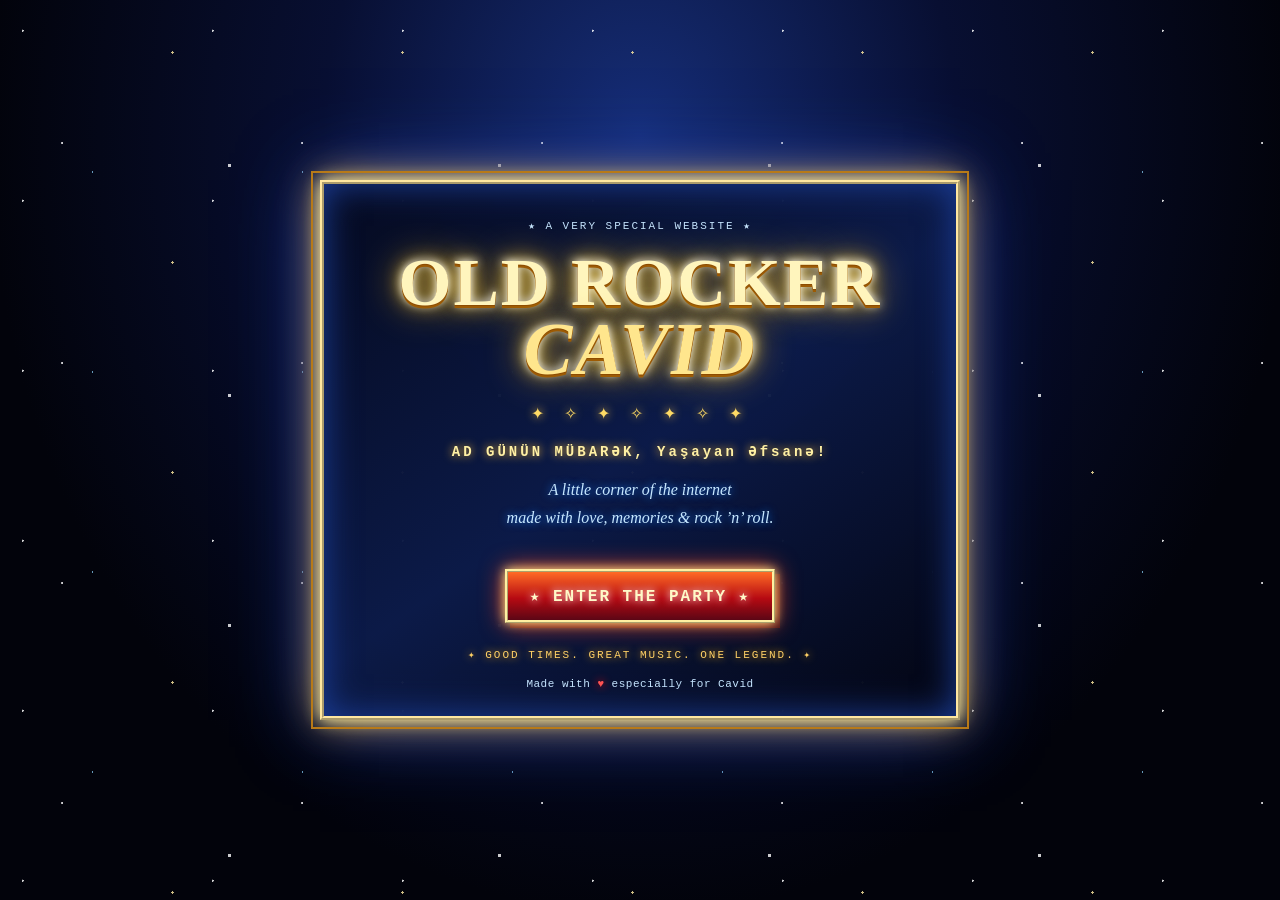
==== index.html @ ee6e2e4e "deneme 1" ====
<!DOCTYPE html>
<html lang="en">
<head>
  <meta charset="UTF-8">
  <meta name="viewport" content="width=device-width, initial-scale=1">
  <title>OLD ROCKER CAVID — Ad Günün Mübarək!</title>
  <meta name="description" content="A shiny little birthday tribute to Cavid.">
  <link rel="stylesheet" href="style.css">
</head>
<body class="welcome-page">
  <div class="sparkles" aria-hidden="true"></div>
  <main class="welcome-box">
    <div class="tiny-top">★ A VERY SPECIAL WEBSITE ★</div>
    <h1>OLD ROCKER<br><span>CAVID</span></h1>
    <div class="ornament">✦ ✧ ✦ ✧ ✦ ✧ ✦</div>
    <p class="welcome-copy">AD GÜNÜN MÜBARƏK, Yaşayan Əfsanə!</p>
    <p class="welcome-note">A little corner of the internet<br>made with love, memories & rock ’n’ roll.</p>
    <a class="enter-link" href="home.html">★ ENTER THE PARTY ★</a>
    <div class="under-construction">✦ GOOD TIMES. GREAT MUSIC. ONE LEGEND. ✦</div>
    <div class="tiny-bottom">Made with <span class="heart">♥</span> especially for Cavid</div>
  </main>
  <script src="script.js"></script>
</body>
</html>
---- style.css ----
/* OLD ROCKER CAVID — extra-shiny early-2000s birthday edition */
:root{--night:#030513;--navy:#081943;--blue:#1458a0;--ice:#9bdcff;--gold:#ffdf70;--gold2:#fff5bd;--red:#ff493d;--cream:#fff4d7;--violet:#a78bfa}
*{box-sizing:border-box}
html{min-height:100%;scroll-behavior:smooth}
body{margin:0;color:var(--cream);background:#02030b url("data:image/svg+xml,%3Csvg xmlns='http://www.w3.org/2000/svg' width='160' height='160' viewBox='0 0 160 160'%3E%3Cg fill='%23ffffff' opacity='.65'%3E%3Ccircle cx='14' cy='22' r='1'/%3E%3Ccircle cx='97' cy='37' r='.8'/%3E%3Ccircle cx='54' cy='111' r='1'/%3E%3Ccircle cx='143' cy='133' r='.8'/%3E%3C/g%3E%3Cg stroke='%23bfe5ff' stroke-width='.7' opacity='.8'%3E%3Cpath d='M32 55v12M26 61h12M122 82v10M117 87h10'/%3E%3C/g%3E%3C/svg%3E");font:16px Georgia,'Times New Roman',serif}
a{color:#73c9ff;text-shadow:0 0 5px #197aff}a:visited{color:#d6aaff}a:hover{color:#fff5a8;background:#173b78;text-shadow:0 0 9px #ffe680}
.welcome-page{min-height:100vh;display:grid;place-items:center;overflow:hidden;background:radial-gradient(ellipse at 50% 15%,#162e78 0,#080f32 35%,#02030b 72%)}
.sparkles{position:fixed;inset:0;pointer-events:none;opacity:.8;background-image:radial-gradient(2px 2px at 12% 18%,#fff 50%,transparent 60%),radial-gradient(2px 2px at 75% 25%,#ffeaa0 50%,transparent 60%),radial-gradient(3px 3px at 85% 72%,#fff 50%,transparent 60%),radial-gradient(1px 1px at 44% 86%,#8bd6ff 50%,transparent 60%),radial-gradient(2px 2px at 26% 65%,#fff 50%,transparent 60%);background-size:190px 170px,230px 210px,270px 230px,210px 200px,240px 220px;animation:twinkle 3s steps(2,end) infinite}
@keyframes twinkle{0%,100%{opacity:.45;filter:brightness(.9)}50%{opacity:1;filter:brightness(1.6)}}
.welcome-box{position:relative;width:min(92%,640px);text-align:center;padding:35px 28px 26px;border:4px ridge #ffe7a0;outline:2px solid #b87a18;outline-offset:7px;background:linear-gradient(145deg,rgba(5,10,31,.98),rgba(12,27,73,.97),rgba(3,5,18,.98));box-shadow:0 0 15px #fff2a5,0 0 38px #e4a735,0 0 75px #163dbe,inset 0 0 35px #1c3f9c;animation:goldPulse 3s ease-in-out infinite}
@keyframes goldPulse{0%,100%{box-shadow:0 0 12px #fff2a5,0 0 32px #d89b2a,0 0 65px #163dbe,inset 0 0 30px #1c3f9c}50%{box-shadow:0 0 22px #fff,0 0 55px #ffd55e,0 0 90px #416dff,inset 0 0 45px #2b54bc}}
.tiny-top,.tiny-bottom,.under-construction{font:11px 'Courier New',monospace;letter-spacing:2px;color:#c5e4ff}
h1{margin:19px 0 11px;color:var(--gold2);font-size:clamp(36px,8vw,68px);line-height:.94;letter-spacing:2px;text-shadow:0 1px 0 #8c4b00,0 3px 0 #9d5b04,0 0 8px #fff,0 0 18px #ffd84c,0 0 38px #ffb400}
h1 span{font-family:'Brush Script MT','Segoe Script',cursive;color:#ffe68d;font-size:1.08em;font-style:italic}
.ornament{margin:20px 0;color:#ffdb65;letter-spacing:8px;text-shadow:0 0 10px #ffc83d}
.welcome-copy{color:#fff0a4;letter-spacing:3px;font:bold 14px 'Courier New',monospace;text-shadow:0 0 10px #ffbe33}
.welcome-note{color:#c7e7ff;line-height:1.8;font-style:italic;text-shadow:0 0 8px #167dff}
.enter-link{display:inline-block;margin:20px 0 25px;padding:14px 22px;color:#fff8c8!important;text-decoration:none;font:bold 16px 'Courier New',monospace;letter-spacing:2px;border:3px ridge #fff0a1;background:linear-gradient(#ff6b25,#b60a12 55%,#5c0615);box-shadow:0 0 10px #ffed91,0 0 25px #ff431b,5px 5px 0 #391019;text-shadow:0 0 8px #fff;animation:buttonGlow 1.7s ease-in-out infinite}
@keyframes buttonGlow{0%,100%{filter:brightness(1)}50%{filter:brightness(1.45)}}
.enter-link:hover{transform:translateY(-2px);background:linear-gradient(#ffb44d,#d51b20);color:white!important}
.under-construction{color:#ffd166;margin-bottom:17px;text-shadow:0 0 9px #ffab00}.heart{color:#ff5252;text-shadow:0 0 9px red}.tiny-bottom{letter-spacing:.5px}
.inside-page{background-color:#030610;background-image:radial-gradient(ellipse at 50% 0,#112d70 0,transparent 48%),url("data:image/svg+xml,%3Csvg xmlns='http://www.w3.org/2000/svg' width='130' height='130'%3E%3Cpath d='M65 57v16M57 65h16' stroke='%23fff0a3' stroke-width='1' opacity='.5'/%3E%3C/svg%3E")}
.site-header{width:min(97%,1000px);margin:20px auto 0;text-align:center;padding:17px 10px;background:linear-gradient(110deg,#02040d,#0b2059 35%,#111b49 60%,#02040d);border:4px ridge #f7d67a;box-shadow:0 0 8px #fff1a1,0 0 25px #1c65c8,inset 0 0 25px #172e75}
.header-stars{color:#ffe58a;letter-spacing:5px;font-size:13px;text-shadow:0 0 8px #ffcf38;overflow-wrap:anywhere}
.site-header h1{font-size:clamp(30px,5vw,51px);margin:14px 0 8px}.tagline{color:#bce8ff;font:12px 'Courier New',monospace;letter-spacing:2px;text-shadow:0 0 8px #158bff}
.page-wrap{display:grid;grid-template-columns:190px minmax(0,1fr);gap:14px;width:min(97%,1000px);margin:15px auto;align-items:start}
.sidebar,.content{border:3px ridge #d5b75c;background:linear-gradient(145deg,rgba(4,12,35,.97),rgba(7,22,57,.97));padding:15px;box-shadow:0 0 9px #e9bd48,0 0 22px #1747a2,inset 0 0 22px rgba(43,83,176,.24)}
.sidebar h2{font:bold 15px Georgia;text-align:center;color:#ffe991;border-bottom:1px dashed #d9b957;padding-bottom:11px;margin:0 0 10px;text-shadow:0 0 8px #ffcb38}
.sidebar a{display:block;padding:8px 5px;margin:2px 0;font:13px 'Courier New',monospace;border-bottom:1px dotted #274e87}
.sidebar a.active{color:#fff3a6;background:linear-gradient(90deg,#1c3e7b,transparent);text-shadow:0 0 8px #ffdc69}
.sidebar-rule{border-top:1px dashed #b99b4b;margin:14px 0}.side-note{text-align:center;font:10px 'Courier New',monospace;line-height:1.8;color:#b6d9ff}.party-counter{margin:8px auto;text-align:center;background:#020407;border:2px inset #ffdf70;color:#6cff7b;padding:8px 2px;font:bold 12px 'Courier New',monospace;letter-spacing:2px;text-shadow:0 0 7px #26ff61}
.content{min-height:470px;line-height:1.7}.notice{text-align:center;padding:9px;border:1px dashed #ffdf70;color:#fff0a0;background:linear-gradient(90deg,#111b3a,#1b3971,#111b3a);font:bold 12px 'Courier New',monospace;letter-spacing:1px;text-shadow:0 0 8px #ffcc40;box-shadow:inset 0 0 15px #284f9a}
.content h2{color:#ffe38b;font-size:27px;border-bottom:1px dashed #c9a84b;padding-bottom:9px;text-shadow:0 0 10px #ffbd36}.content h2.gold-heading{text-align:center;border:0;font-size:clamp(25px,4vw,36px);text-shadow:0 0 7px #fff,0 0 16px #ffd14c,2px 3px 0 #8d5100}
.content h3{color:#ffdf79;font-size:16px;margin-top:0;text-shadow:0 0 8px #cc8c15}.content p{font-size:15px}.hero-grid{display:grid;grid-template-columns:minmax(180px,.8fr) minmax(0,1.2fr);gap:22px;align-items:center;margin:15px 0 22px}
.photo-frame{padding:8px;border:4px ridge #ffe37b;background:linear-gradient(135deg,#fff5b5,#a87514,#fff0a2,#87500a);box-shadow:0 0 8px #fff,0 0 25px #ffcf3e;transform:rotate(-1deg)}
.photo-placeholder{min-height:225px;display:flex;flex-direction:column;align-items:center;justify-content:center;text-align:center;gap:10px;color:#ffedab;background:radial-gradient(circle,#213f82,#060b1b 75%);border:2px solid #f9e4a0;padding:15px;text-shadow:0 0 8px #ffce41}.photo-placeholder .photo-star{font-size:42px;color:#ffe991}.photo-placeholder strong{font-size:13px;letter-spacing:1px}.photo-placeholder small{font:10px 'Courier New',monospace;color:#b5d9ff}.frame-caption{text-align:center;color:#4a2400;font:bold 10px 'Courier New',monospace;letter-spacing:1px;padding-top:6px}
.hero-copy h3{font:italic 22px Georgia;color:#ffe38b}.hero-copy p{color:#d7eaff}.shiny-rule{text-align:center;color:#ffdf70;text-shadow:0 0 10px #ffd34b;margin:18px 0}.signature{text-align:center;color:#ffdf90!important;font-style:italic;font-size:17px!important;text-shadow:0 0 9px #f5b82e}
.content-panel{margin:18px 0;padding:16px;border:2px ridge #9f813a;background:linear-gradient(135deg,rgba(16,37,80,.9),rgba(5,12,34,.95));box-shadow:inset 0 0 18px rgba(53,109,216,.2),0 0 8px rgba(255,212,93,.25)}
.content-panel p{margin:8px 0}.birthday-panel{text-align:center;border-color:#ffe080;box-shadow:0 0 12px rgba(255,211,75,.35),inset 0 0 20px rgba(37,76,156,.4)}.big-wish{font:bold 19px Georgia;color:#fff0a2;text-shadow:0 0 10px #ffca39}.big-wish span{font-size:22px}
.two-column{display:grid;grid-template-columns:1fr 1fr;gap:18px}.blink-line{text-align:center;color:#ffe68b;font:bold 12px 'Courier New',monospace;margin:27px 0 12px;text-shadow:0 0 8px #ffbf33}.memory-card{margin:16px 0;padding:15px;border:1px dashed #e5c45f;background:rgba(14,35,75,.75)}.memory-card>span{color:#ffdf79;font:bold 11px 'Courier New',monospace}.gallery-grid{display:grid;grid-template-columns:repeat(2,minmax(0,1fr));gap:14px;margin:18px 0}.gallery-placeholder{min-height:150px;display:flex;flex-direction:column;align-items:center;justify-content:center;text-align:center;gap:7px;border:4px ridge #f3d678;background:radial-gradient(circle,#173e7b,#050b1d 75%);color:#ffeb9e;box-shadow:0 0 9px #ffda61,inset 0 0 20px #23488e;text-shadow:0 0 8px #ffc941}.gallery-placeholder span{font-size:32px}.gallery-placeholder strong{font:12px 'Courier New',monospace}.gallery-placeholder small{font:10px 'Courier New',monospace;color:#bce5ff}.music-list p{padding:8px;border-bottom:1px dotted #6889ba;color:#cceaff}.back-link{font-size:13px!important}
.site-footer{width:min(97%,1000px);margin:13px auto 24px;padding:12px;text-align:center;border:2px ridge #c9a74c;background:#050c21;color:#a9c7e8;font:10px 'Courier New',monospace;letter-spacing:.5px;box-shadow:0 0 12px #184a99}.site-footer p{margin:5px}
@media(max-width:650px){.page-wrap{grid-template-columns:1fr}.sidebar{display:flex;flex-wrap:wrap;align-items:center;gap:3px 8px}.sidebar h2{width:100%}.sidebar a{display:inline-block}.sidebar-rule,.side-note,.party-counter{display:none}.hero-grid,.two-column{grid-template-columns:1fr}.photo-frame{max-width:300px;margin:auto;width:100%}.photo-placeholder{min-height:180px}.header-stars{letter-spacing:2px}.welcome-box{padding:28px 16px 22px}.gallery-grid{gap:9px}.gallery-placeholder{min-height:120px}}
@media(prefers-reduced-motion:reduce){*,*::before,*::after{animation:none!important;scroll-behavior:auto!important}}
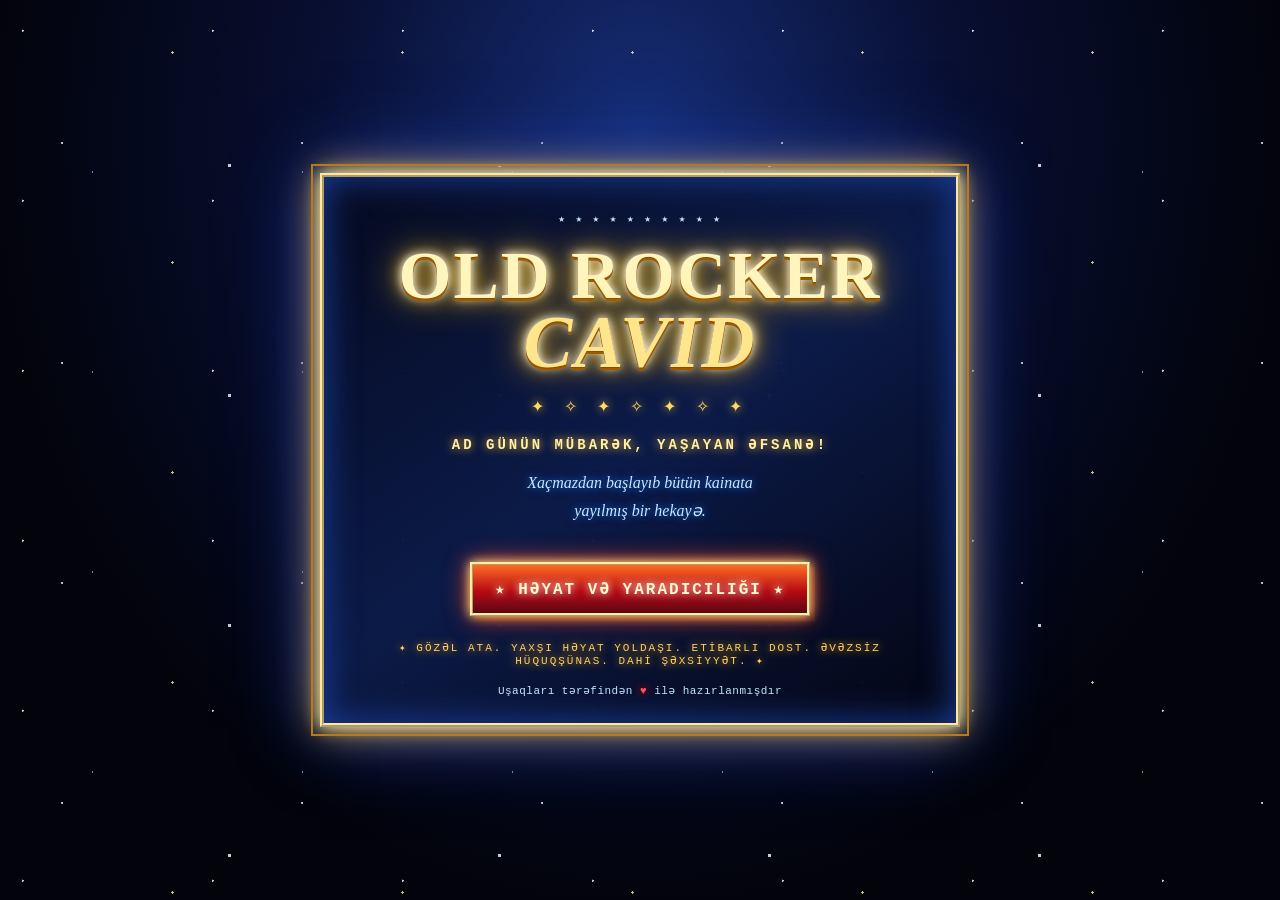
==== commit 66ecc842: "Səhifə 1" ====
--- a/index.html
+++ b/index.html
@@ -10,14 +10,14 @@
 <body class="welcome-page">
   <div class="sparkles" aria-hidden="true"></div>
   <main class="welcome-box">
-    <div class="tiny-top">★ A VERY SPECIAL WEBSITE ★</div>
+    <div class="tiny-top">★ ★ ★ ★ ★ ★ ★ ★ ★ ★ </div>
     <h1>OLD ROCKER<br><span>CAVID</span></h1>
     <div class="ornament">✦ ✧ ✦ ✧ ✦ ✧ ✦</div>
-    <p class="welcome-copy">AD GÜNÜN MÜBARƏK, Yaşayan Əfsanə!</p>
-    <p class="welcome-note">A little corner of the internet<br>made with love, memories & rock ’n’ roll.</p>
-    <a class="enter-link" href="home.html">★ ENTER THE PARTY ★</a>
-    <div class="under-construction">✦ GOOD TIMES. GREAT MUSIC. ONE LEGEND. ✦</div>
-    <div class="tiny-bottom">Made with <span class="heart">♥</span> especially for Cavid</div>
+    <p class="welcome-copy">AD GÜNÜN MÜBARƏK, YAŞAYAN ƏFSANƏ! </div>
+    <p class="welcome-note">Xaçmazdan başlayıb bütün kainata <br> yayılmış bir hekayə.</p>
+    <a class="enter-link" href="home.html">★ HƏYAT VƏ YARADICILIĞI ★</a>
+    <div class="under-construction">✦ GÖZƏL ATA. YAXŞI HƏYAT YOLDAŞI. ETİBARLI DOST. ƏVƏZSİZ HÜQUQŞÜNAS. DAHİ ŞƏXSİYYƏT. ✦</div>
+    <div class="tiny-bottom">Uşaqları tərəfindən <span class="heart">♥</span> ilə hazırlanmışdır</div>
   </main>
   <script src="script.js"></script>
 </body>
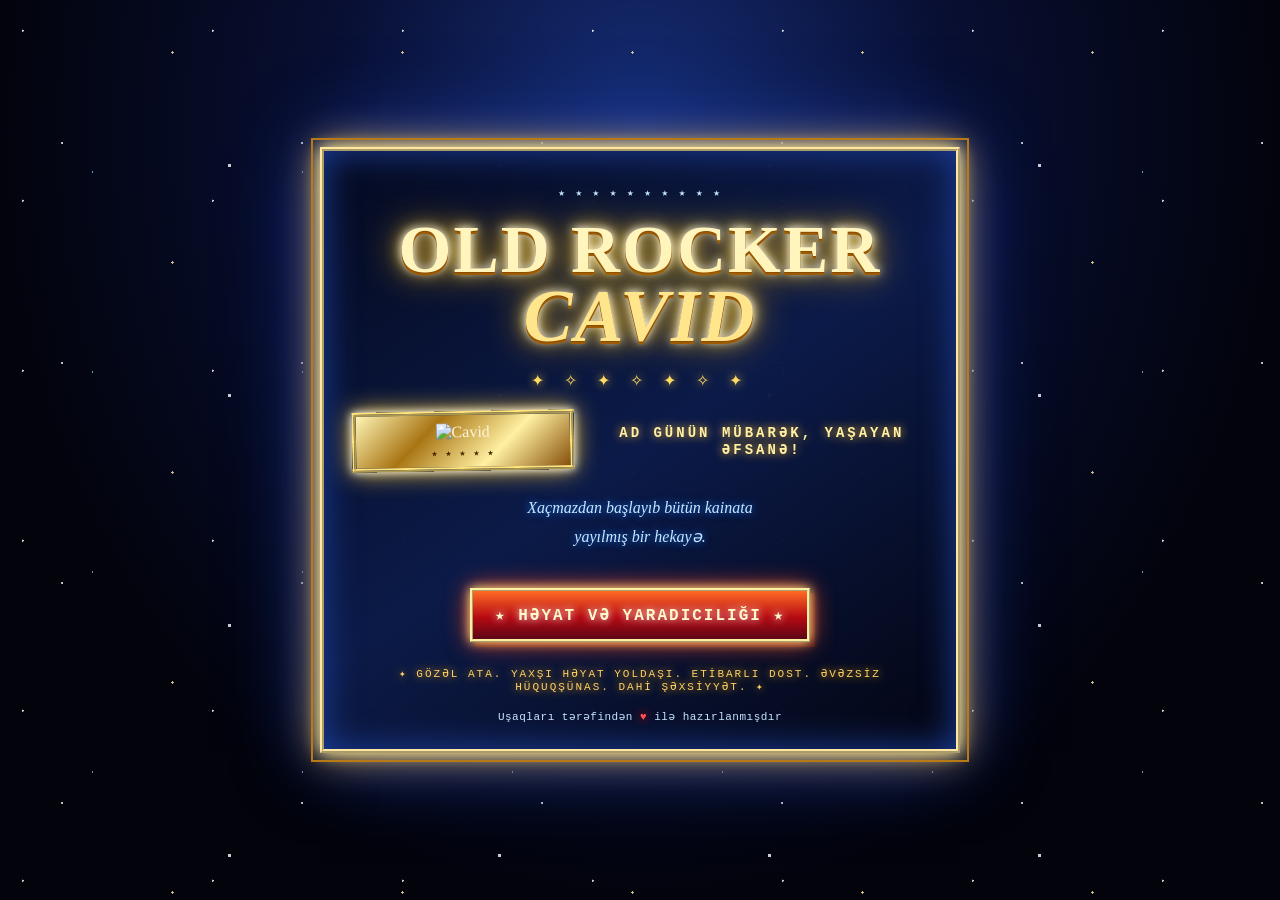
==== commit f8baae76: "Ad Günün Mübarək!" ====
--- a/index.html
+++ b/index.html
@@ -13,6 +13,11 @@
     <div class="tiny-top">★ ★ ★ ★ ★ ★ ★ ★ ★ ★ </div>
     <h1>OLD ROCKER<br><span>CAVID</span></h1>
     <div class="ornament">✦ ✧ ✦ ✧ ✦ ✧ ✦</div>
+     <div class="hero-grid">
+       <div class="photo-frame">
+    <img src="Cavid 1.jpg" alt="Cavid">
+    <div class="frame-caption">★ ★ ★ ★ ★</div>
+        </div>
     <p class="welcome-copy">AD GÜNÜN MÜBARƏK, YAŞAYAN ƏFSANƏ! </div>
     <p class="welcome-note">Xaçmazdan başlayıb bütün kainata <br> yayılmış bir hekayə.</p>
     <a class="enter-link" href="home.html">★ HƏYAT VƏ YARADICILIĞI ★</a>
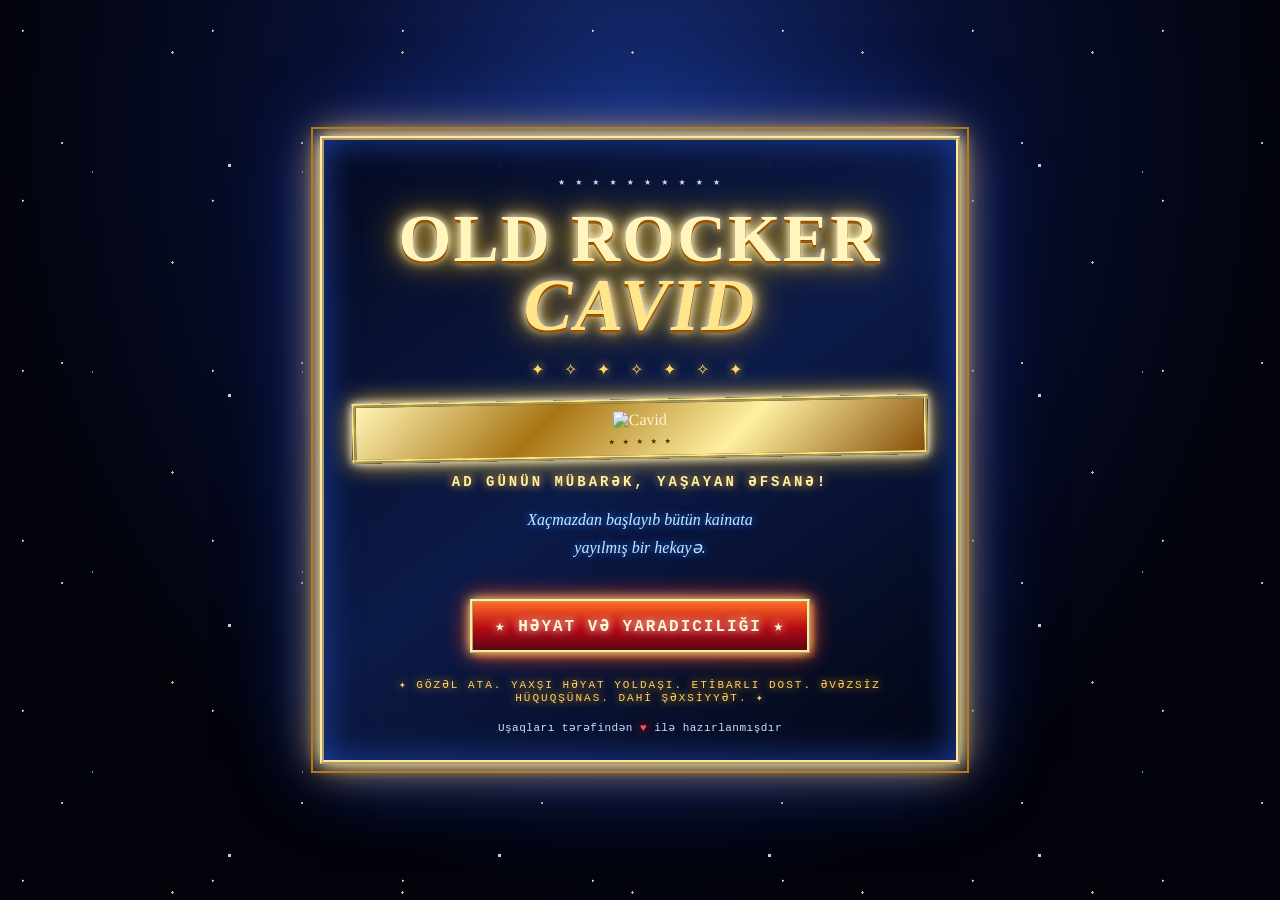
==== commit 022b2308: "Ad Günün Mübarək!" ====
--- a/index.html
+++ b/index.html
@@ -1,3 +1,4 @@
+
 <!DOCTYPE html>
 <html lang="en">
 <head>
@@ -9,21 +10,43 @@
 </head>
 <body class="welcome-page">
   <div class="sparkles" aria-hidden="true"></div>
+
   <main class="welcome-box">
-    <div class="tiny-top">★ ★ ★ ★ ★ ★ ★ ★ ★ ★ </div>
+    <div class="tiny-top">★ ★ ★ ★ ★ ★ ★ ★ ★ ★</div>
+
     <h1>OLD ROCKER<br><span>CAVID</span></h1>
+
     <div class="ornament">✦ ✧ ✦ ✧ ✦ ✧ ✦</div>
-     <div class="hero-grid">
-       <div class="photo-frame">
-    <img src="Cavid 1.jpg" alt="Cavid">
-    <div class="frame-caption">★ ★ ★ ★ ★</div>
-        </div>
-    <p class="welcome-copy">AD GÜNÜN MÜBARƏK, YAŞAYAN ƏFSANƏ! </div>
-    <p class="welcome-note">Xaçmazdan başlayıb bütün kainata <br> yayılmış bir hekayə.</p>
-    <a class="enter-link" href="home.html">★ HƏYAT VƏ YARADICILIĞI ★</a>
-    <div class="under-construction">✦ GÖZƏL ATA. YAXŞI HƏYAT YOLDAŞI. ETİBARLI DOST. ƏVƏZSİZ HÜQUQŞÜNAS. DAHİ ŞƏXSİYYƏT. ✦</div>
-    <div class="tiny-bottom">Uşaqları tərəfindən <span class="heart">♥</span> ilə hazırlanmışdır</div>
+
+    <!-- PHOTO BEFORE THE BIRTHDAY MESSAGE -->
+    <div class="photo-frame">
+      <img src="Cavid 1.jpg" alt="Cavid">
+      <div class="frame-caption">★ ★ ★ ★ ★</div>
+    </div>
+
+    <p class="welcome-copy">
+      AD GÜNÜN MÜBARƏK, YAŞAYAN ƏFSANƏ!
+    </p>
+
+    <p class="welcome-note">
+      Xaçmazdan başlayıb bütün kainata <br>
+      yayılmış bir hekayə.
+    </p>
+
+    <a class="enter-link" href="home.html">
+      ★ HƏYAT VƏ YARADICILIĞI ★
+    </a>
+
+    <div class="under-construction">
+      ✦ GÖZƏL ATA. YAXŞI HƏYAT YOLDAŞI. ETİBARLI DOST.
+      ƏVƏZSİZ HÜQUQŞÜNAS. DAHİ ŞƏXSİYYƏT. ✦
+    </div>
+
+    <div class="tiny-bottom">
+      Uşaqları tərəfindən <span class="heart">♥</span> ilə hazırlanmışdır
+    </div>
   </main>
+
   <script src="script.js"></script>
 </body>
 </html>
